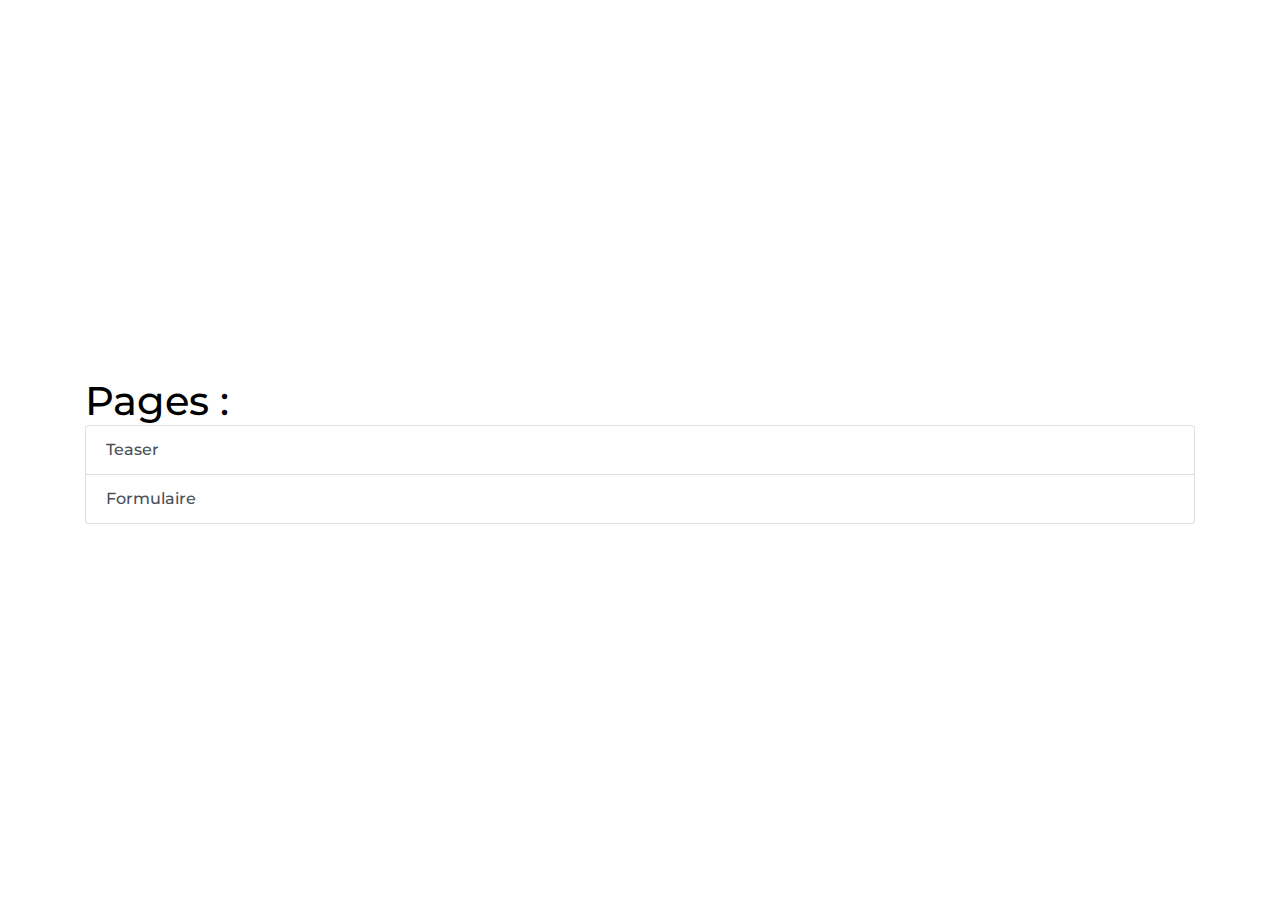
==== index.html @ 25385b89 "add formulaire" ====
<!DOCTYPE html>
<html lang="fr">

<head>
  <meta charset="utf-8">
  <meta http-equiv="X-UA-Compatible" content="IE=edge,chrome=1">
  <meta name="viewport" content="width=device-width, initial-scale=1.0, minimum-scale=1.0, maximum-scale=1.0, user-scalable=no">
  <title>Le Printemps des Super-Héros</title>
  <meta name="description" content="">
  <link rel="stylesheet" href="modules/bootstrap-4.5.3/dist/css/bootstrap.min.css">
  <link rel="stylesheet" type="text/css" href="css/style.css">
</head>

<body>
  <div class="container d-flex align-items-center justify-content-center" style="height: 100vh;">
    <div class="w-100">
      <h1>Pages :</h1>
      <div class="list-group">
        <a class="list-group-item list-group-item-action" href="teaser.php">Teaser</a>
        <a class="list-group-item list-group-item-action" href="formulaire.php">Formulaire</a>
      </div>
    </div>
  </div>
</body>

</html>
---- css/style.css ----
@import url("https://fonts.googleapis.com/css2?family=Montserrat:wght@300;500;700;800;900&display=swap");
@import url("https://fonts.googleapis.com/css2?family=Barlow:wght@400;700;900&display=swap");
*,
p,
h1,
h2,
h3,
h4,
h5,
h6 {
  margin: 0;
  padding: 0;
}

html {
  background-color: black;
}

body {
  font-family: "Montserrat", sans-serif;
  font-weight: 500;
  color: black;
  line-height: 1.5;
}

li {
  list-style-type: none;
}

a {
  color: black;
}

a:hover {
  color: black;
}

.jouez-avec,
.formulaire {
  background-size: cover;
  background-position: center;
  display: -webkit-box;
  display: -ms-flexbox;
  display: flex;
  -webkit-box-orient: vertical;
  -webkit-box-direction: normal;
      -ms-flex-direction: column;
          flex-direction: column;
  -webkit-box-pack: start;
      -ms-flex-pack: start;
          justify-content: flex-start;
  -webkit-box-align: center;
      -ms-flex-align: center;
          align-items: center;
  width: 100%;
  min-height: calc(100vh);
}

.jouez-avec {
  background-image: url("../assets/imgs/fond-jouez-avec.jpg");
}

.jouez-avec h1 {
  text-transform: uppercase;
  color: #adadad;
  font-size: 26px;
  margin: 100px 0 10px;
}

.formulaire {
  background-image: url("../assets/imgs/fond-le-printemps.jpg");
}

.formulaire h1 {
  text-align: center;
  font-weight: 800;
  text-transform: uppercase;
  color: white;
  font-size: 26px;
  margin: 10px 0;
}

.c-btn {
  font-family: "Barlow", sans-serif;
  font-weight: 700;
  margin-top: 50px;
  background-color: #9e0b0f;
  -webkit-box-shadow: 3px -3px 0px 0px white;
          box-shadow: 3px -3px 0px 0px white;
  text-transform: uppercase;
  border: none;
  font-size: 37px;
  color: white;
  border-radius: 10px;
  padding: 0 10px;
}

.c-btn--mb {
  margin-bottom: 100px;
}

.rendez-vous p {
  color: white;
  font-size: 18px;
  text-align: center;
}

.rendez-vous .icons > img {
  margin: 0 10px;
}

footer {
  position: fixed;
  bottom: 0;
  width: 100%;
}

footer .copyright {
  font-family: Arial, Helvetica, sans-serif;
  font-size: 7.5px;
  color: white;
  left: 30px;
  position: relative;
  margin-bottom: 5px;
}

footer .liens {
  width: 100%;
  background-color: rgba(0, 0, 0, 0.6);
  text-align: center;
  text-transform: uppercase;
  min-height: 27px;
}

footer .liens a {
  font-size: 8.5px;
  color: #d7d8da;
}

.formulaire form {
  color: white;
  font-family: "Lato", sans-serif;
  font-size: 13px;
}

.formulaire form .form-block {
  -webkit-box-shadow: 5px 5px 17px black;
          box-shadow: 5px 5px 17px black;
  background-color: #011337;
  border-radius: 15px;
  padding: 10px 20px 20px;
}

@media (min-width: 576px) {
  .formulaire form .form-block {
    width: 800px;
  }
}

.formulaire form .form-block div:not(.checkbox) {
  width: 100%;
  display: -webkit-box;
  display: -ms-flexbox;
  display: flex;
  position: relative;
  -webkit-box-pack: justify;
      -ms-flex-pack: justify;
          justify-content: space-between;
  -webkit-box-flex: 0;
      -ms-flex: 0 0 100%;
          flex: 0 0 100%;
  -webkit-box-orient: vertical;
  -webkit-box-direction: normal;
      -ms-flex-direction: column;
          flex-direction: column;
}

@media (min-width: 576px) {
  .formulaire form .form-block div:not(.checkbox) {
    -webkit-box-flex: 0;
        -ms-flex: 0 0 50%;
            flex: 0 0 50%;
    -webkit-box-orient: horizontal;
    -webkit-box-direction: normal;
        -ms-flex-direction: row;
            flex-direction: row;
  }
}

.formulaire form .form-block div:not(.checkbox) input,
.formulaire form .form-block div:not(.checkbox) .custom-select {
  margin: 5px 0;
  padding: 5px;
  color: white;
  background-color: transparent;
  border: none;
  border-bottom: 1px solid white;
  width: 100%;
}

@media (min-width: 576px) {
  .formulaire form .form-block div:not(.checkbox) input,
  .formulaire form .form-block div:not(.checkbox) .custom-select {
    width: 360px;
  }
}

.formulaire form .form-block div:not(.checkbox) input.adresse,
.formulaire form .form-block div:not(.checkbox) .custom-select.adresse {
  width: 100%;
}

.formulaire form .form-block div:not(.checkbox) .custom-select {
  border-radius: 0;
  font-size: 13px;
}

.formulaire form .form-block div:not(.checkbox) input[type="file"] {
  opacity: 0;
  cursor: pointer;
}

.formulaire form .form-block div:not(.checkbox) span {
  padding: 5px;
  position: absolute;
  bottom: 13px;
  border-bottom: 1px solid white;
  width: 100%;
}

@media (min-width: 576px) {
  .formulaire form .form-block div:not(.checkbox) span {
    width: 250px;
  }
}

.formulaire form .form-block .checkbox {
  display: -webkit-box;
  display: -ms-flexbox;
  display: flex;
  -webkit-box-align: center;
      -ms-flex-align: center;
          align-items: center;
}

.formulaire form .form-block .checkbox label {
  margin-left: 7px;
  margin-bottom: 0;
}

.formulaire form .form-block p {
  font-size: 9px;
}

.formulaire .je-joue {
  font-size: 28px;
  margin: 0 auto 100px;
}

::-webkit-input-placeholder {
  /* Chrome, Firefox, Opera, Safari 10.1+ */
  color: white;
  opacity: 1;
  /* Firefox */
}

:-ms-input-placeholder {
  /* Chrome, Firefox, Opera, Safari 10.1+ */
  color: white;
  opacity: 1;
  /* Firefox */
}

::-ms-input-placeholder {
  /* Chrome, Firefox, Opera, Safari 10.1+ */
  color: white;
  opacity: 1;
  /* Firefox */
}

::placeholder {
  /* Chrome, Firefox, Opera, Safari 10.1+ */
  color: white;
  opacity: 1;
  /* Firefox */
}

:-ms-input-placeholder {
  /* Internet Explorer 10-11 */
  color: white;
}

::-ms-input-placeholder {
  /* Microsoft Edge */
  color: white;
}
/*# sourceMappingURL=style.css.map */
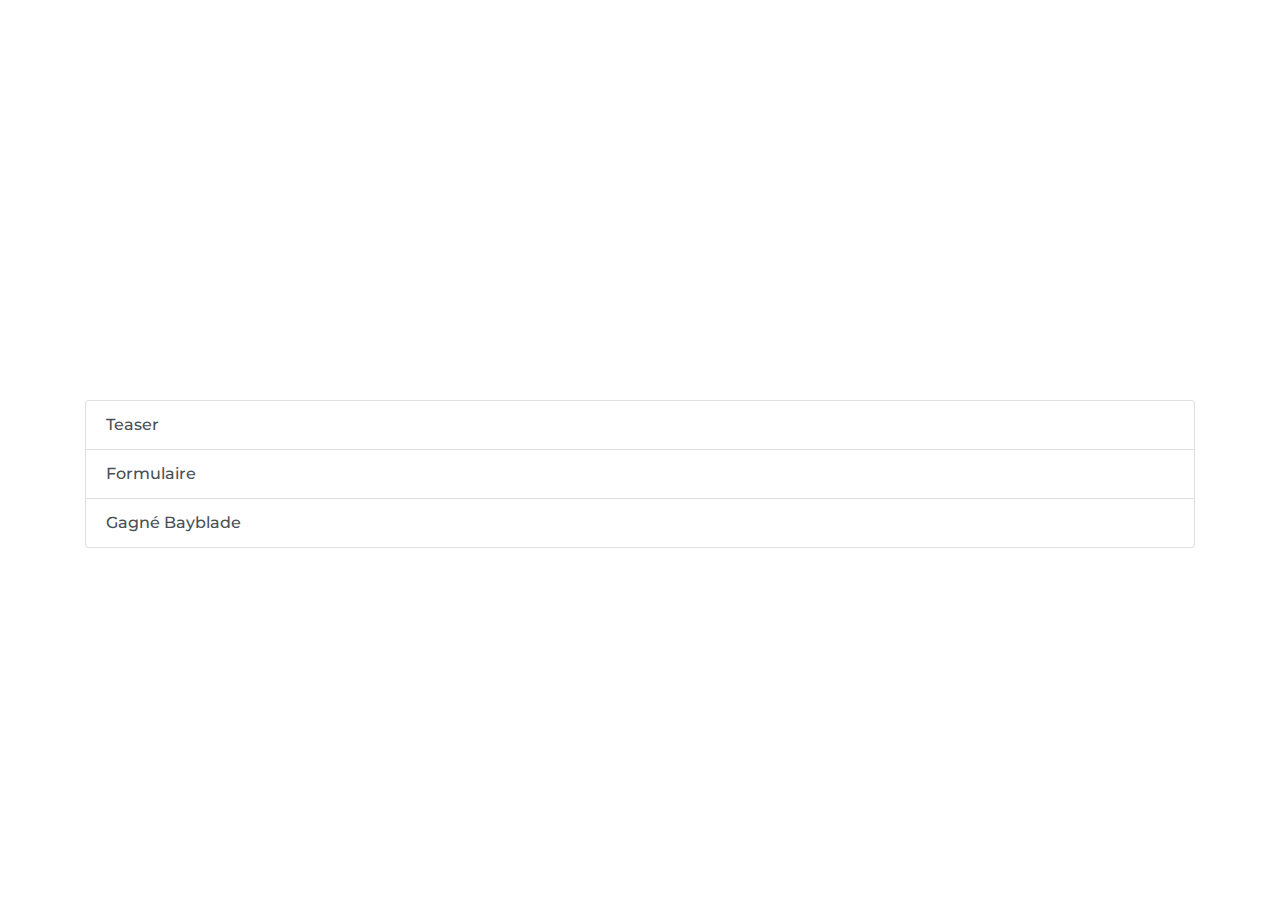
==== commit 6599c3e1: "add gagne page" ====
--- a/index.html
+++ b/index.html
@@ -18,6 +18,7 @@
       <div class="list-group">
         <a class="list-group-item list-group-item-action" href="teaser.php">Teaser</a>
         <a class="list-group-item list-group-item-action" href="formulaire.php">Formulaire</a>
+        <a class="list-group-item list-group-item-action" href="gagne-bayblade.php">Gagné Bayblade</a>
       </div>
     </div>
   </div>
--- a/css/style.css
+++ b/css/style.css
@@ -19,7 +19,7 @@
 body {
   font-family: "Montserrat", sans-serif;
   font-weight: 500;
-  color: black;
+  color: white;
   line-height: 1.5;
 }
 
@@ -36,7 +36,8 @@
 }
 
 .jouez-avec,
-.formulaire {
+.formulaire,
+.gagne {
   background-size: cover;
   background-position: center;
   display: -webkit-box;
@@ -67,17 +68,37 @@
   margin: 100px 0 10px;
 }
 
-.formulaire {
+.formulaire,
+.gagne {
   background-image: url("../assets/imgs/fond-le-printemps.jpg");
 }
 
-.formulaire h1 {
+.formulaire h1,
+.gagne h1 {
   text-align: center;
   font-weight: 800;
   text-transform: uppercase;
   color: white;
   font-size: 26px;
   margin: 10px 0;
+}
+
+.gagne > h1 {
+  font-size: 40px;
+  font-weight: 600;
+}
+
+.gagne > p {
+  font-size: 18px;
+}
+
+.gagne > img {
+  margin: 30px 0;
+}
+
+.gagne > aside {
+  font-size: 12px;
+  color: #adadad;
 }
 
 .c-btn {
@@ -106,6 +127,37 @@
 }
 
 .rendez-vous .icons > img {
+  margin: 0 10px;
+}
+
+.footer-printemps {
+  width: 100%;
+  display: -ms-grid;
+  display: grid;
+  -ms-grid-columns: 1fr (auto)[1] 1fr;
+      grid-template-columns: 1fr repeat(1, auto) 1fr;
+  grid-column-gap: 5px;
+}
+
+.footer-printemps .logo-hasbro {
+  margin: 0 20px 0 auto;
+}
+
+.footer-printemps .icons {
+  -ms-grid-column: 2;
+      grid-column-start: 2;
+  display: -webkit-box;
+  display: -ms-flexbox;
+  display: flex;
+  -webkit-box-align: center;
+      -ms-flex-align: center;
+          align-items: center;
+  -webkit-box-pack: center;
+      -ms-flex-pack: center;
+          justify-content: center;
+}
+
+.footer-printemps .icons > img {
   margin: 0 10px;
 }
 
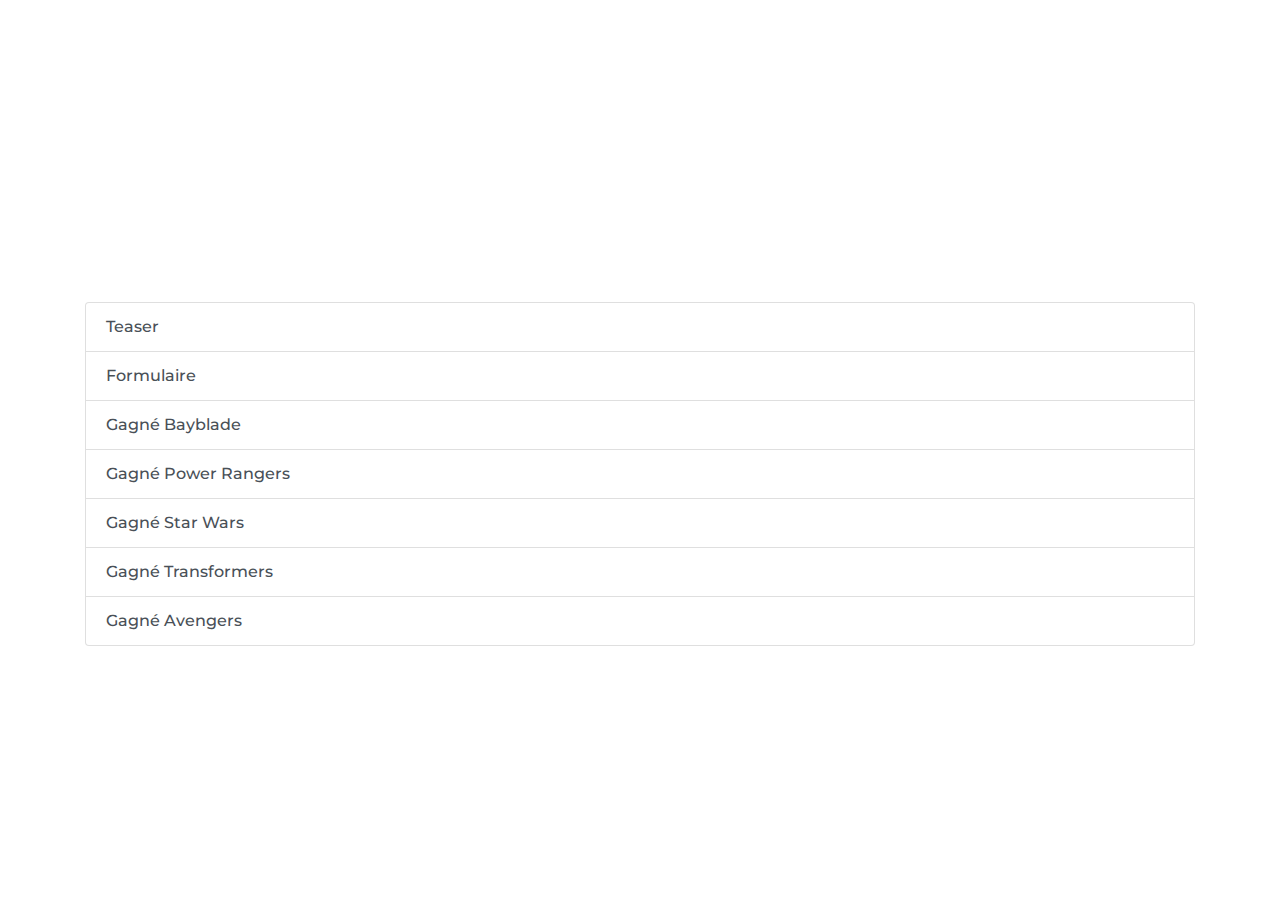
==== commit d78dc13a: "add gagne pages" ====
--- a/index.html
+++ b/index.html
@@ -19,6 +19,11 @@
         <a class="list-group-item list-group-item-action" href="teaser.php">Teaser</a>
         <a class="list-group-item list-group-item-action" href="formulaire.php">Formulaire</a>
         <a class="list-group-item list-group-item-action" href="gagne-bayblade.php">Gagné Bayblade</a>
+        <a class="list-group-item list-group-item-action" href="gagne-power-rangers.php">Gagné Power Rangers</a>
+        <a class="list-group-item list-group-item-action" href="gagne-star-wars.php">Gagné Star Wars</a>
+        <a class="list-group-item list-group-item-action" href="gagne-transformers.php">Gagné Transformers</a>
+        <a class="list-group-item list-group-item-action" href="gagne-avengers.php">Gagné Avengers</a>
+
       </div>
     </div>
   </div>
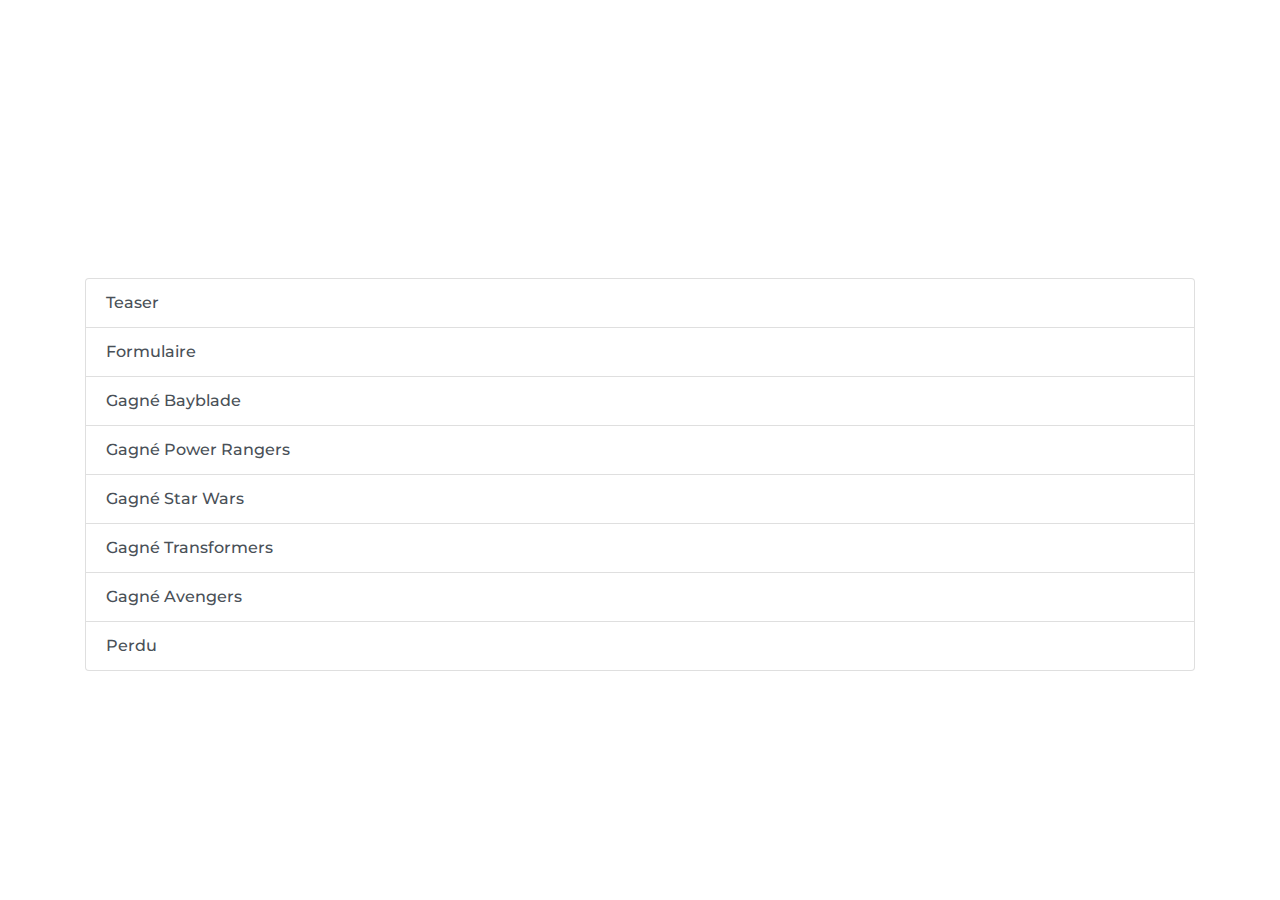
==== commit 76474f59: "add perdu page" ====
--- a/index.html
+++ b/index.html
@@ -23,7 +23,7 @@
         <a class="list-group-item list-group-item-action" href="gagne-star-wars.php">Gagné Star Wars</a>
         <a class="list-group-item list-group-item-action" href="gagne-transformers.php">Gagné Transformers</a>
         <a class="list-group-item list-group-item-action" href="gagne-avengers.php">Gagné Avengers</a>
-
+        <a class="list-group-item list-group-item-action" href="perdu.php">Perdu</a>
       </div>
     </div>
   </div>
--- a/css/style.css
+++ b/css/style.css
@@ -90,6 +90,8 @@
 
 .gagne > p {
   font-size: 18px;
+  text-align: center;
+  max-width: 600px;
 }
 
 .gagne > img {
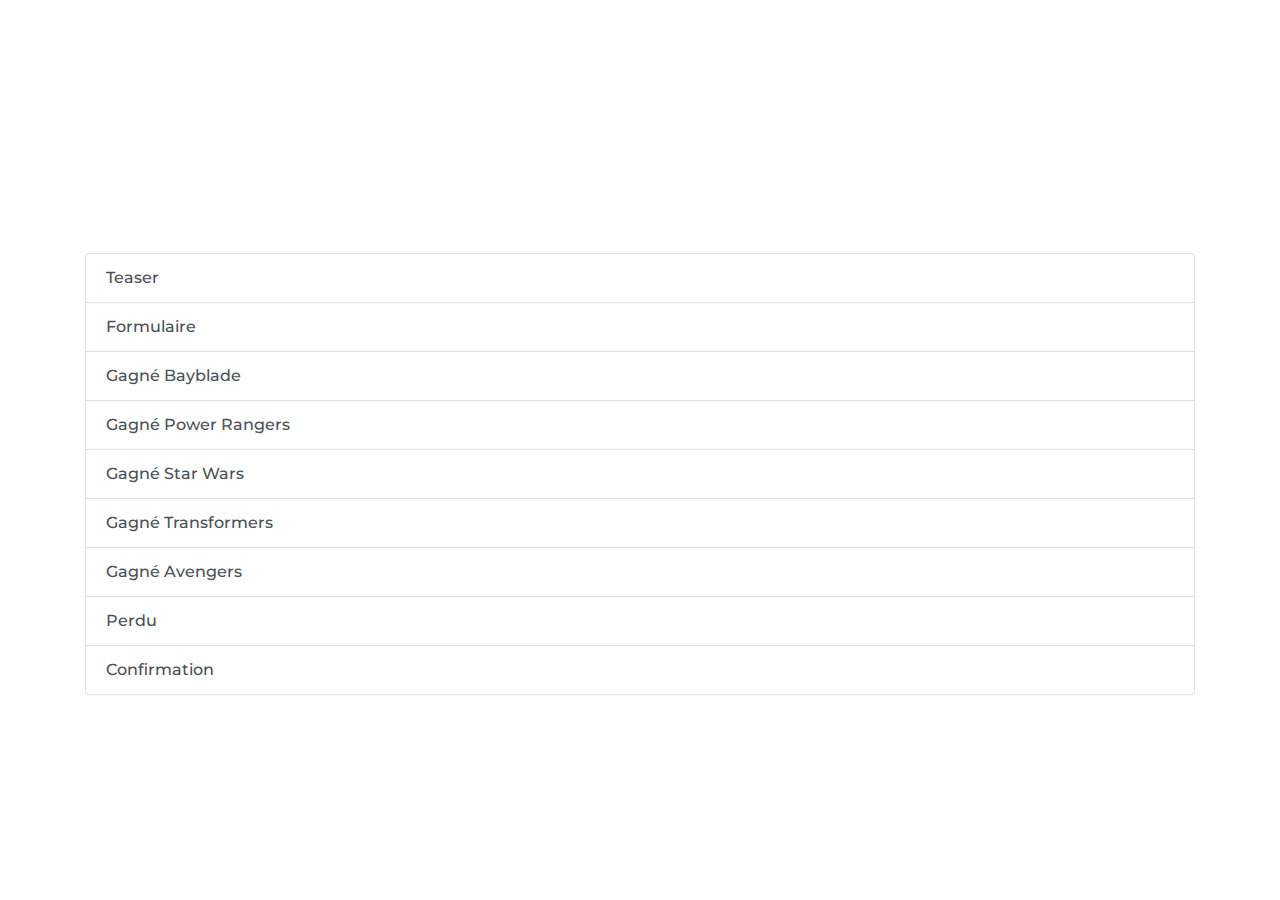
==== commit 33dd7b53: "add page confirmation" ====
--- a/index.html
+++ b/index.html
@@ -24,6 +24,7 @@
         <a class="list-group-item list-group-item-action" href="gagne-transformers.php">Gagné Transformers</a>
         <a class="list-group-item list-group-item-action" href="gagne-avengers.php">Gagné Avengers</a>
         <a class="list-group-item list-group-item-action" href="perdu.php">Perdu</a>
+        <a class="list-group-item list-group-item-action" href="confirmation.php">Confirmation</a>
       </div>
     </div>
   </div>
--- a/css/style.css
+++ b/css/style.css
@@ -118,8 +118,8 @@
   padding: 0 10px;
 }
 
-.c-btn--mb {
-  margin-bottom: 100px;
+.c-btn.yellow {
+  background-color: #ffcb26;
 }
 
 .rendez-vous p {
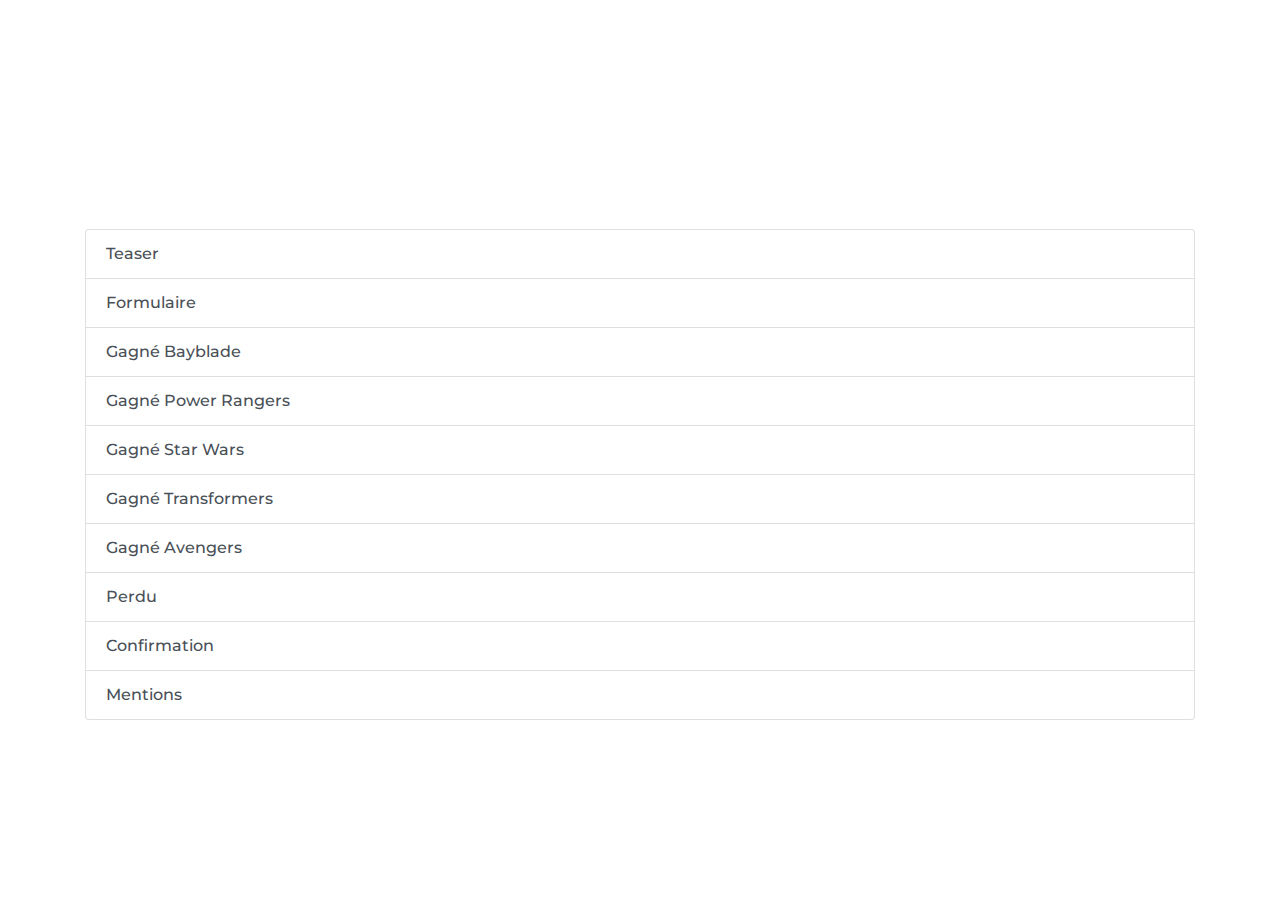
==== commit 4a2fc22a: "add page mentions" ====
--- a/index.html
+++ b/index.html
@@ -25,6 +25,7 @@
         <a class="list-group-item list-group-item-action" href="gagne-avengers.php">Gagné Avengers</a>
         <a class="list-group-item list-group-item-action" href="perdu.php">Perdu</a>
         <a class="list-group-item list-group-item-action" href="confirmation.php">Confirmation</a>
+        <a class="list-group-item list-group-item-action" href="mentions.php">Mentions</a>
       </div>
     </div>
   </div>
--- a/css/style.css
+++ b/css/style.css
@@ -37,7 +37,9 @@
 
 .jouez-avec,
 .formulaire,
-.gagne {
+.gagne,
+.confirmation,
+.mentions {
   background-size: cover;
   background-position: center;
   display: -webkit-box;
@@ -69,18 +71,28 @@
 }
 
 .formulaire,
-.gagne {
+.gagne,
+.confirmation {
   background-image: url("../assets/imgs/fond-le-printemps.jpg");
 }
 
 .formulaire h1,
-.gagne h1 {
+.gagne h1,
+.confirmation h1 {
   text-align: center;
   font-weight: 800;
   text-transform: uppercase;
   color: white;
   font-size: 26px;
   margin: 10px 0;
+}
+
+.confirmation {
+  background-image: url("../assets/imgs/fond-confirmation.jpg");
+}
+
+.mentions {
+  background-image: url("../assets/imgs/fond-mention.jpg");
 }
 
 .gagne > h1 {
@@ -191,13 +203,7 @@
   color: #d7d8da;
 }
 
-.formulaire form {
-  color: white;
-  font-family: "Lato", sans-serif;
-  font-size: 13px;
-}
-
-.formulaire form .form-block {
+.form-block {
   -webkit-box-shadow: 5px 5px 17px black;
           box-shadow: 5px 5px 17px black;
   background-color: #011337;
@@ -206,9 +212,33 @@
 }
 
 @media (min-width: 576px) {
-  .formulaire form .form-block {
+  .form-block {
     width: 800px;
   }
+}
+
+.mentions h1 {
+  text-transform: uppercase;
+  font-size: 16px;
+  text-align: center;
+  margin: 10px 0;
+}
+
+.mentions p {
+  font-size: 11px;
+  margin-bottom: 10px;
+}
+
+.mentions .form-block {
+  margin-top: 60px;
+  max-height: 480px;
+  overflow-y: scroll;
+}
+
+.formulaire form {
+  color: white;
+  font-family: "Lato", sans-serif;
+  font-size: 13px;
 }
 
 .formulaire form .form-block div:not(.checkbox) {
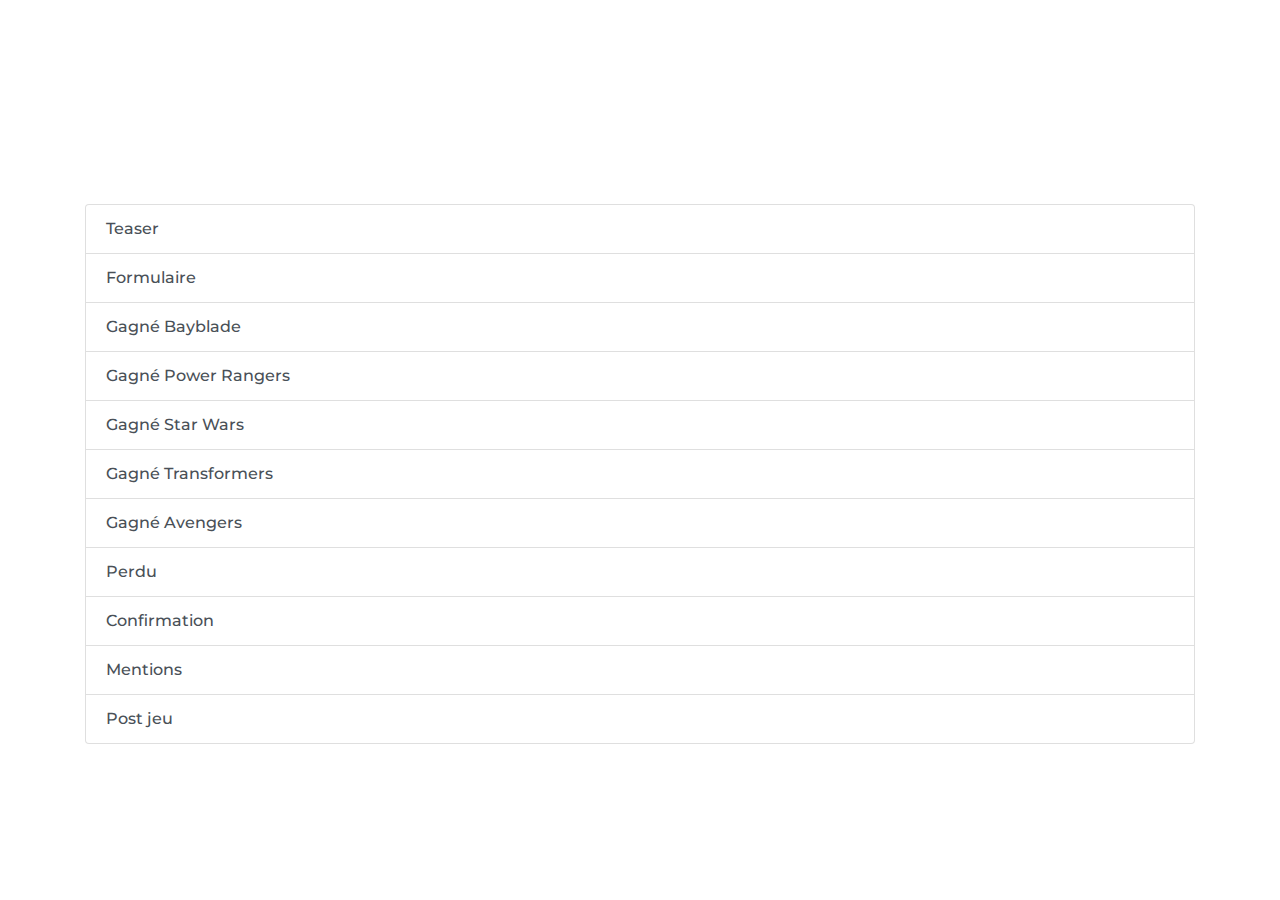
==== commit 956fd2e3: "add page postjeu" ====
--- a/index.html
+++ b/index.html
@@ -26,6 +26,7 @@
         <a class="list-group-item list-group-item-action" href="perdu.php">Perdu</a>
         <a class="list-group-item list-group-item-action" href="confirmation.php">Confirmation</a>
         <a class="list-group-item list-group-item-action" href="mentions.php">Mentions</a>
+        <a class="list-group-item list-group-item-action" href="postjeu.php">Post jeu</a>
       </div>
     </div>
   </div>
--- a/css/style.css
+++ b/css/style.css
@@ -120,8 +120,8 @@
   font-weight: 700;
   margin-top: 50px;
   background-color: #9e0b0f;
-  -webkit-box-shadow: 3px -3px 0px 0px white;
-          box-shadow: 3px -3px 0px 0px white;
+  -webkit-box-shadow: 3px 3px 0px 0px white;
+          box-shadow: 3px 3px 0px 0px white;
   text-transform: uppercase;
   border: none;
   font-size: 37px;
@@ -134,13 +134,23 @@
   background-color: #ffcb26;
 }
 
-.rendez-vous p {
-  color: white;
+.c-btn.dark {
+  color: #808080;
+  background-color: #691815;
+  -webkit-box-shadow: 3px 3px 0px 0px #808080;
+          box-shadow: 3px 3px 0px 0px #808080;
+}
+
+.footer-jouez {
+  margin-bottom: 50px;
+}
+
+.footer-jouez p {
   font-size: 18px;
   text-align: center;
 }
 
-.rendez-vous .icons > img {
+.footer-jouez .icons > img {
   margin: 0 10px;
 }
 
@@ -151,6 +161,7 @@
   -ms-grid-columns: 1fr (auto)[1] 1fr;
       grid-template-columns: 1fr repeat(1, auto) 1fr;
   grid-column-gap: 5px;
+  padding-bottom: 50px;
 }
 
 .footer-printemps .logo-hasbro {
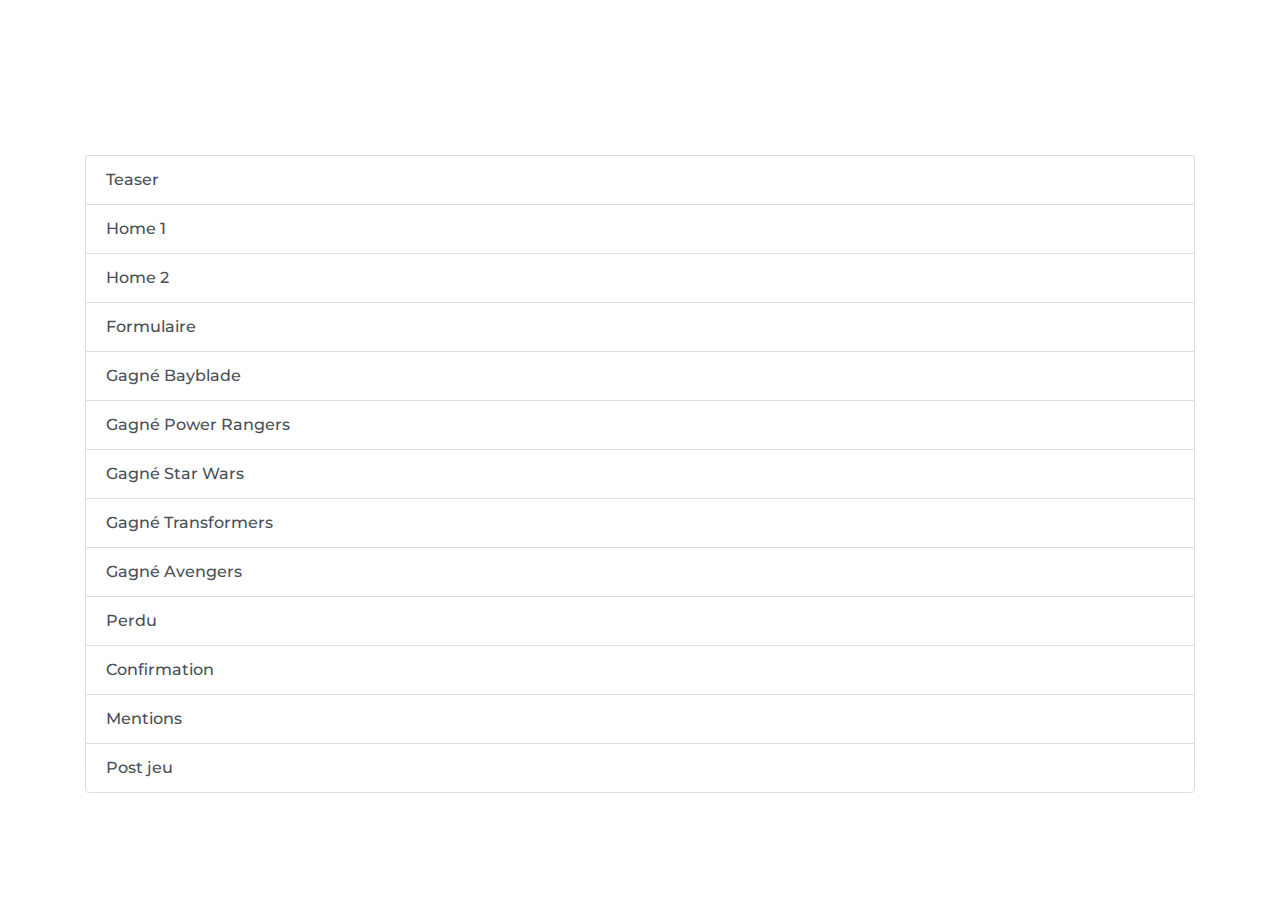
==== commit dd233c40: "add home" ====
--- a/index.html
+++ b/index.html
@@ -17,6 +17,8 @@
       <h1>Pages :</h1>
       <div class="list-group">
         <a class="list-group-item list-group-item-action" href="teaser.php">Teaser</a>
+        <a class="list-group-item list-group-item-action" href="home-1.php">Home 1</a>
+        <a class="list-group-item list-group-item-action" href="home-2.php">Home 2</a>
         <a class="list-group-item list-group-item-action" href="formulaire.php">Formulaire</a>
         <a class="list-group-item list-group-item-action" href="gagne-bayblade.php">Gagné Bayblade</a>
         <a class="list-group-item list-group-item-action" href="gagne-power-rangers.php">Gagné Power Rangers</a>
--- a/css/style.css
+++ b/css/style.css
@@ -66,8 +66,19 @@
 .jouez-avec h1 {
   text-transform: uppercase;
   color: #adadad;
-  font-size: 26px;
-  margin: 100px 0 10px;
+  font-size: 13px;
+  margin: 30px 0 10px;
+}
+
+@media (min-width: 992px) {
+  .jouez-avec h1 {
+    font-size: 20px;
+    margin: 50px 0 10px;
+  }
+}
+
+.jouez-avec h1.light {
+  color: white;
 }
 
 .formulaire,
@@ -118,13 +129,13 @@
 .c-btn {
   font-family: "Barlow", sans-serif;
   font-weight: 700;
-  margin-top: 50px;
+  margin-top: 20px;
   background-color: #9e0b0f;
   -webkit-box-shadow: 3px 3px 0px 0px white;
           box-shadow: 3px 3px 0px 0px white;
   text-transform: uppercase;
   border: none;
-  font-size: 37px;
+  font-size: 26px;
   color: white;
   border-radius: 10px;
   padding: 0 10px;
@@ -141,17 +152,45 @@
           box-shadow: 3px 3px 0px 0px #808080;
 }
 
+@media (min-width: 992px) {
+  .c-btn {
+    font-size: 37px;
+  }
+}
+
 .footer-jouez {
-  margin-bottom: 50px;
+  margin: 50px 0 40px;
+  display: -webkit-box;
+  display: -ms-flexbox;
+  display: flex;
+  -webkit-box-orient: vertical;
+  -webkit-box-direction: normal;
+      -ms-flex-direction: column;
+          flex-direction: column;
+  -webkit-box-align: center;
+      -ms-flex-align: center;
+          align-items: center;
 }
 
 .footer-jouez p {
-  font-size: 18px;
+  font-size: 14px;
   text-align: center;
+}
+
+@media (min-width: 992px) {
+  .footer-jouez p {
+    font-size: 18px;
+  }
 }
 
 .footer-jouez .icons > img {
   margin: 0 10px;
+}
+
+@media (max-width: 991.98px) {
+  .footer-jouez .logo-hasbro {
+    width: 120px;
+  }
 }
 
 .footer-printemps {
@@ -210,8 +249,14 @@
 }
 
 footer .liens a {
-  font-size: 8.5px;
   color: #d7d8da;
+  font-size: 7px;
+}
+
+@media (min-width: 576px) {
+  footer .liens a {
+    font-size: 8.5px;
+  }
 }
 
 .form-block {
@@ -222,7 +267,7 @@
   padding: 10px 20px 20px;
 }
 
-@media (min-width: 576px) {
+@media (min-width: 992px) {
   .form-block {
     width: 800px;
   }
@@ -270,7 +315,7 @@
           flex-direction: column;
 }
 
-@media (min-width: 576px) {
+@media (min-width: 992px) {
   .formulaire form .form-block div:not(.checkbox) {
     -webkit-box-flex: 0;
         -ms-flex: 0 0 50%;
@@ -293,7 +338,7 @@
   width: 100%;
 }
 
-@media (min-width: 576px) {
+@media (min-width: 992px) {
   .formulaire form .form-block div:not(.checkbox) input,
   .formulaire form .form-block div:not(.checkbox) .custom-select {
     width: 360px;
@@ -323,7 +368,7 @@
   width: 100%;
 }
 
-@media (min-width: 576px) {
+@media (min-width: 992px) {
   .formulaire form .form-block div:not(.checkbox) span {
     width: 250px;
   }
